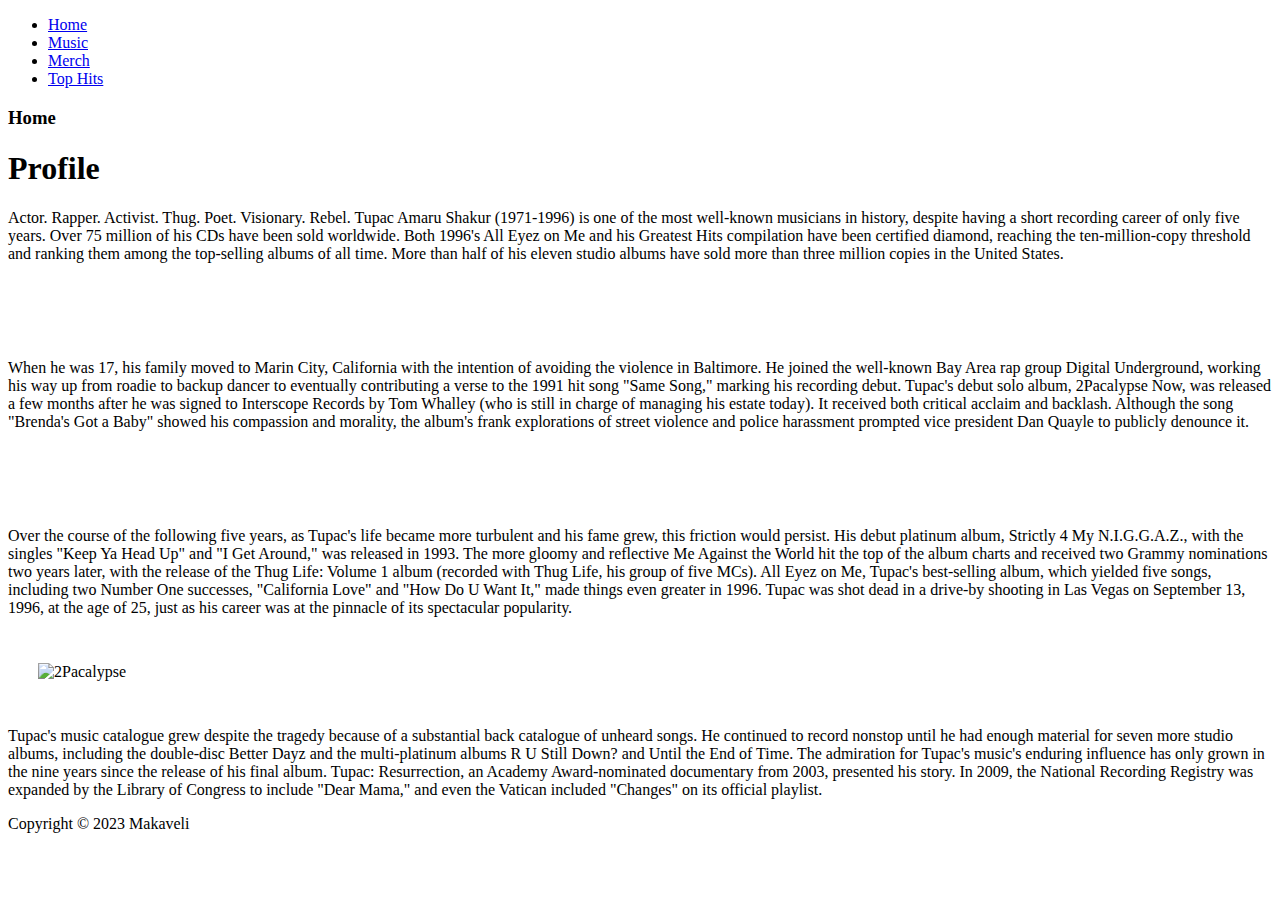
==== index.html @ bb5ad01a "Add files via upload" ====
<!DOCTYPE html>
<html lang="en">
<head>
    <meta charset="UTF-8">
    <meta http-equiv="X-UA-Compatible" content="IE=edge">
    <meta name="viewport" content="width=device-width, initial-scale=1.0">
    <title>Makaveli</title>
    <link rel="stylesheet" href="index.css">

</head>
<body>
    <div class="container">
        <div class="navbar">
            <nav>
                <ul>
                    <li><a href="index.html">Home</a></li>
                    <li><a href="music.html">Music</a></li>
                    <li><a href="merch.html">Merch</a></li>
                    <li><a href="hits.html">Top Hits</a></li>
                </ul>
            </nav>
        </div>
            <div class="main">
                <h3>Home</h3>
            </div>

            <div class="mainContent">
                <h1 class="home">Profile</h1>
                <p>Actor. Rapper. Activist. Thug. Poet. Visionary. Rebel. Tupac Amaru Shakur (1971-1996) is one of the most well-known musicians in history, despite having a short recording career of only five years. Over 75 million of his CDs have been sold worldwide. Both 1996's All Eyez on Me and his Greatest Hits compilation have been certified diamond, reaching the ten-million-copy threshold and ranking them among the top-selling albums of all time. More than half of his eleven studio albums have sold more than three million copies in the United States.</p>

                <img style="padding: 30px" src="http://www.2pac.com/public/upload/stories/desktop/59b0135f9b5a3.jpg" alt="">

                <p>When he was 17, his family moved to Marin City, California with the intention of avoiding the violence in Baltimore. He joined the well-known Bay Area rap group Digital Underground, working his way up from roadie to backup dancer to eventually contributing a verse to the 1991 hit song "Same Song," marking his recording debut. Tupac's debut solo album, 2Pacalypse Now, was released a few months after he was signed to Interscope Records by Tom Whalley (who is still in charge of managing his estate today). It received both critical acclaim and backlash. Although the song "Brenda's Got a Baby" showed his compassion and morality, the album's frank explorations of street violence and police harassment prompted vice president Dan Quayle to publicly denounce it.</p>

                <img style="padding: 30px;" src="http://www.2pac.com/public/upload/stories/desktop/59b013bf42bba.jpg" alt="">

                <p>Over the course of the following five years, as Tupac's life became more turbulent and his fame grew, this friction would persist. His debut platinum album, Strictly 4 My N.I.G.G.A.Z., with the singles "Keep Ya Head Up" and "I Get Around," was released in 1993. The more gloomy and reflective Me Against the World hit the top of the album charts and received two Grammy nominations two years later, with the release of the Thug Life: Volume 1 album (recorded with Thug Life, his group of five MCs). All Eyez on Me, Tupac's best-selling album, which yielded five songs, including two Number One successes, "California Love" and "How Do U Want It," made things even greater in 1996. Tupac was shot dead in a drive-by shooting in Las Vegas on September 13, 1996, at the age of 25, just as his career was at the pinnacle of its spectacular popularity.</p>

                <img style="padding: 30px;" src="http://www.2pac.com/public/upload/stories/desktop/5970d81ebcb23.jpg" alt="2Pacalypse">

                <p>Tupac's music catalogue grew despite the tragedy because of a substantial back catalogue of unheard songs. He continued to record nonstop until he had enough material for seven more studio albums, including the double-disc Better Dayz and the multi-platinum albums R U Still Down? and Until the End of Time.
                The admiration for Tupac's music's enduring influence has only grown in the nine years since the release of his final album. Tupac: Resurrection, an Academy Award-nominated documentary from 2003, presented his story. In 2009, the National Recording Registry was expanded by the Library of Congress to include "Dear Mama," and even the Vatican included "Changes" on its official playlist.</p>


            </div>
            <div class="bottomContainer">
                <span>Copyright © 2023 Makaveli</span>
            </div>
        </div>

    </div>
</body>
</html>
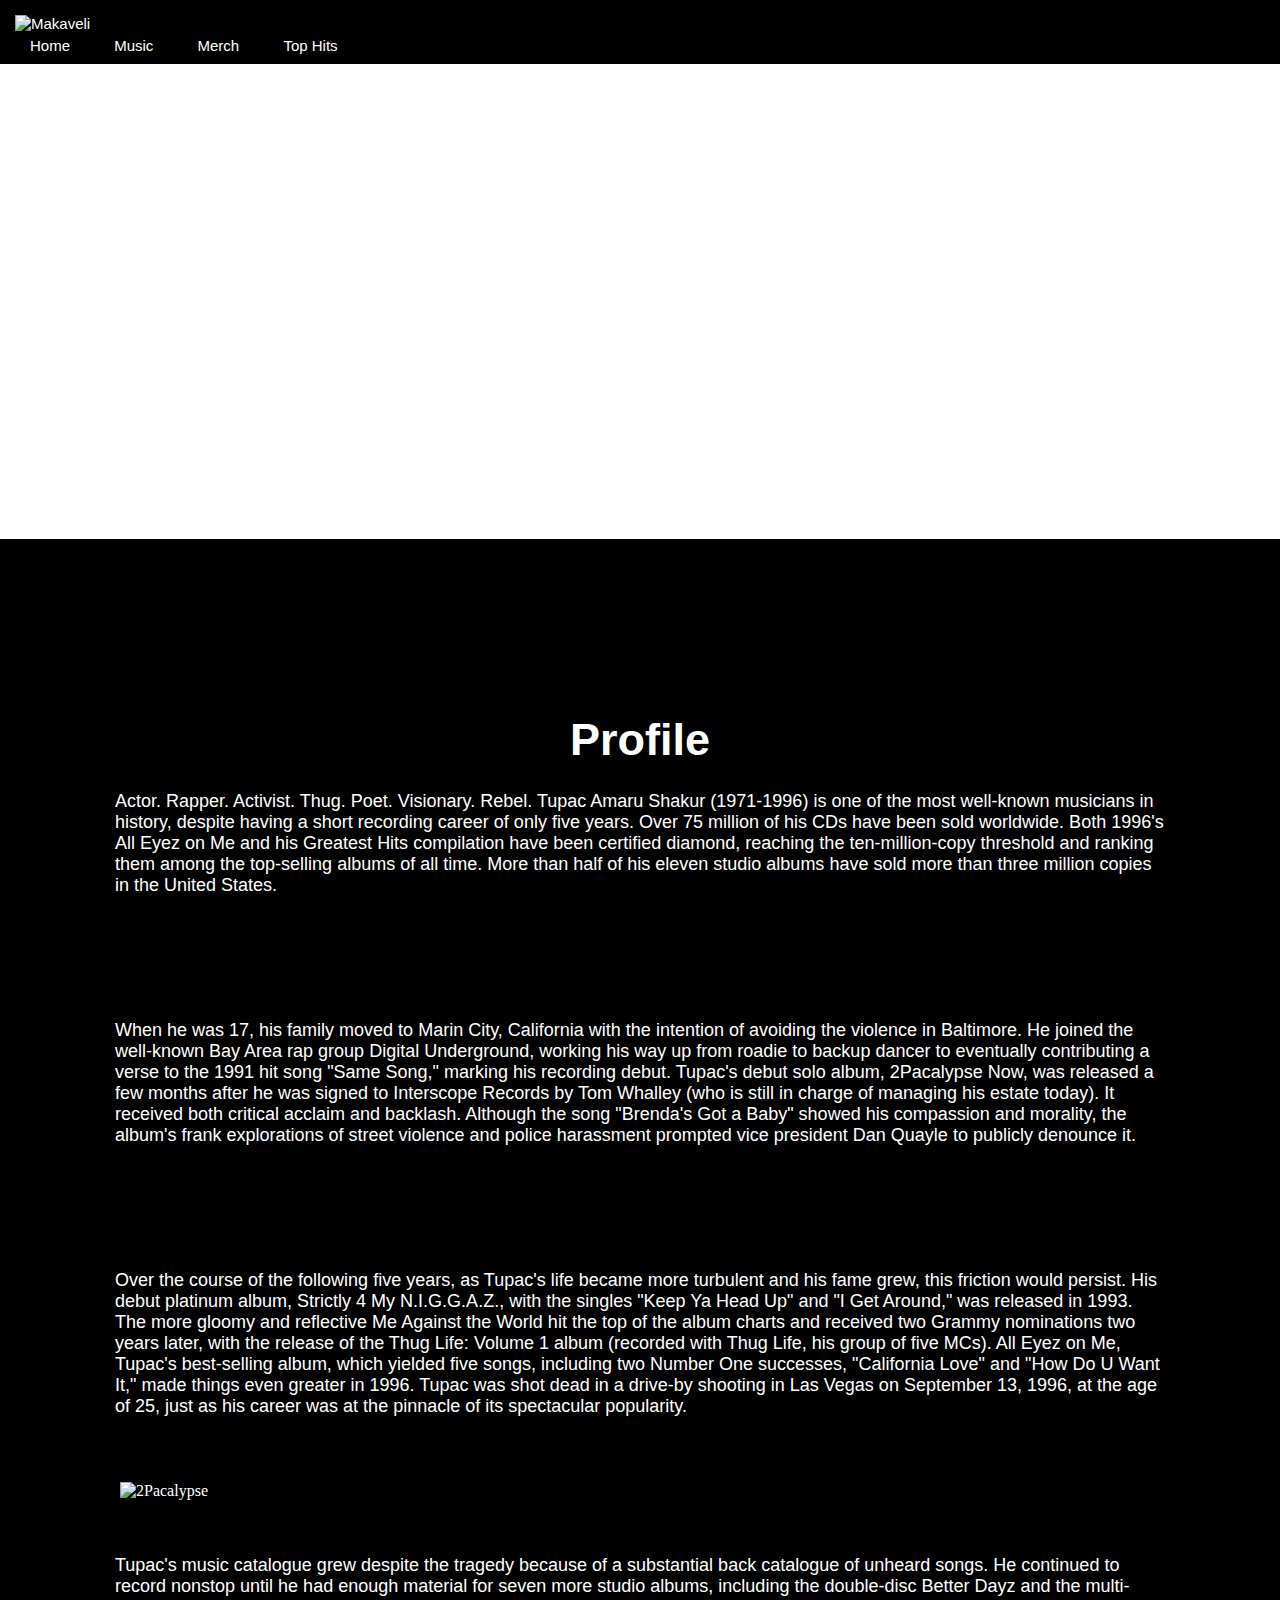
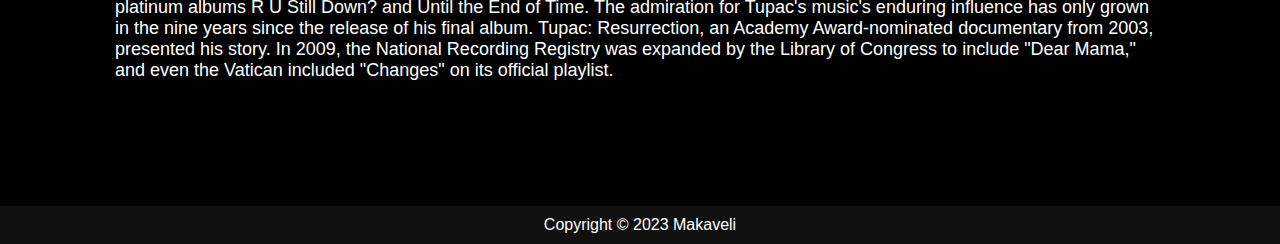
==== commit 0fa8c08a: "Update index.html" ====
--- a/index.html
+++ b/index.html
@@ -11,15 +11,23 @@
 <body>
     <div class="container">
         <div class="navbar">
-            <nav>
-                <ul>
-                    <li><a href="index.html">Home</a></li>
-                    <li><a href="music.html">Music</a></li>
-                    <li><a href="merch.html">Merch</a></li>
-                    <li><a href="hits.html">Top Hits</a></li>
-                </ul>
-            </nav>
+            
+              <div class="logo">
+                <img src="https://encrypted-tbn0.gstatic.com/images?q=tbn:ANd9GcSoDoTX12nR0f8E6DXwKSSkMnrrpHaJ6H0EFeEQwSxG_wwoaJV6CLspFlwYtdUiqECp9Oo&usqp=CAU" alt="Makaveli" style="height: 65px; padding: 5px;">
+            </div>
+            
+           <div class="navItems">
+                <nav>
+                    <ul>
+                        <li><a href="index.html">Home</a></li>
+                        <li><a href="music.html">Music</a></li>
+                        <li><a href="merch.html">Merch</a></li>
+                        <li><a href="hits.html">Top Hits</a></li>
+                    </ul>
+                </nav>
+            </div>
         </div>
+        
             <div class="main">
                 <h3>Home</h3>
             </div>
@@ -50,4 +58,4 @@
 
     </div>
 </body>
-</html> +</html> 
--- a/index.css
+++ b/index.css
@@ -0,0 +1,87 @@
+@import url('https://fonts.googleapis.com/css2?family=Satisfy&display=swap');
+
+*{
+    padding: 0;
+    margin: 0;
+}
+
+.main{
+    background-image: url("https://ic.c4assets.com/brands/who-killed-tupac/9737855e-ae1b-44d6-acdd-b13fa2642e00.jpg?interpolation=progressive-bicubic&output-format=jpeg&output-quality=90{&resize}");
+    background-size: 21em;
+    background-position: top;
+    display: flex;
+    min-height: 475px;
+    text-align: center;
+    font-size: 90px;
+    font-style: bold;
+    color: white;
+    font-family: 'Satisfy', cursive;
+    padding-left: 30px;
+    align-items: center;
+    padding-left: 535px;
+}
+
+.navbar{
+    background-color: black;
+    color: white;
+    padding: 0;
+    margin: 0;
+    padding: 10px;
+    font-family: Verdana, Geneva, Tahoma, sans-serif;
+    font-size: 15px;
+    text-decoration: none;
+}
+
+.navbar nav ul li{
+    display: inline;
+    margin-left: 5px;
+    margin: 20px;
+    list-style-type: none;
+    text-decoration: none;
+}
+
+nav ul li a {
+    text-decoration: none;
+    color: white;
+}
+
+nav ul li a:hover {
+    text-decoration: none;
+    color: red;
+}
+
+.mainContent{
+    padding: 90px;
+    background-color: black;
+    color: white;
+}
+
+.mainContent h1{
+    text-align: center;
+    font-size: 45px;
+    font-family: 'Franklin Gothic Medium', 'Arial Narrow', Arial, sans-serif;
+    margin-bottom: 10px;
+    font-weight: bold;
+    padding-top: 75px;
+    margin: 10px 30px 10px 30px;
+}
+
+.mainContent p{
+    font-family:'Segoe UI', Tahoma, Geneva, Verdana, sans-serif;
+    font-size: 18px;
+    margin: 25px 25px 35px 25px;
+}
+
+.content{
+    display: block;
+}
+
+.bottomContainer{
+    text-align: center;
+    color: white;
+    background-color: rgb(17, 16, 16);
+    padding: 10px;
+    margin: 0;
+    font-family: Verdana, Geneva, Tahoma, sans-serif;
+    font-size: 16px;
+}
